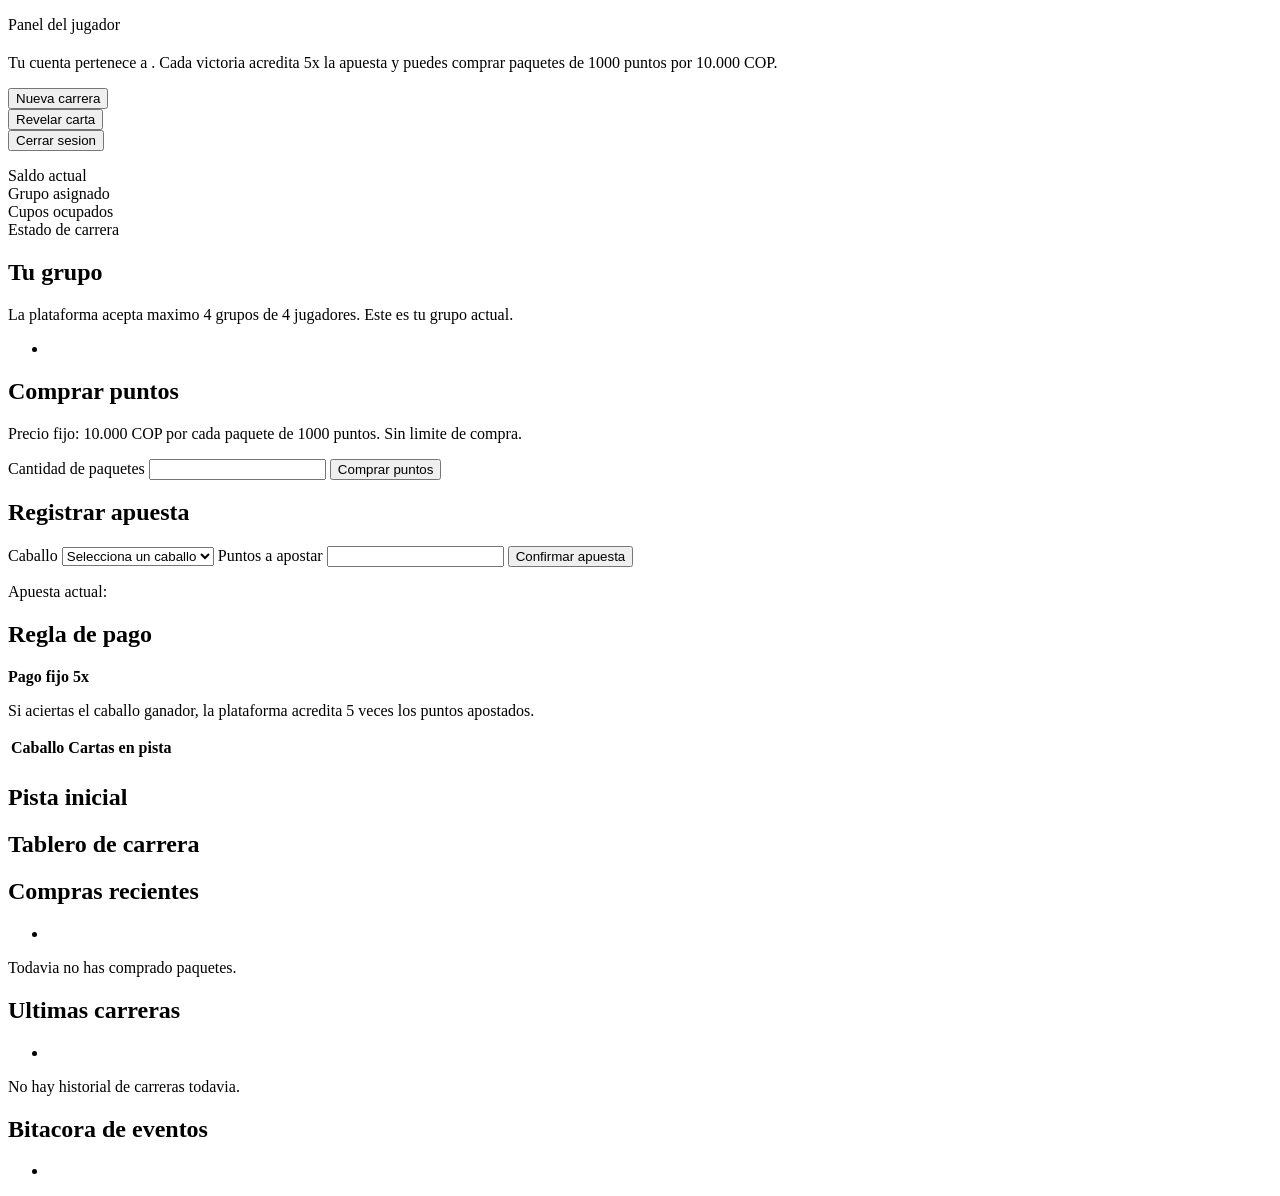
==== src/main/resources/templates/dashboard.html @ 6edbf171 "Add multiplayer accounts, persistence, and points wallet" ====
<!DOCTYPE html>
<html lang="es" xmlns:th="http://www.thymeleaf.org">
<head>
    <meta charset="UTF-8">
    <meta name="viewport" content="width=device-width, initial-scale=1.0">
    <title>Panel | Horse Race Game</title>
    <link rel="stylesheet" th:href="@{/styles.css}">
</head>
<body>
<main class="layout">
    <section class="hero dashboard-hero">
        <div>
            <p class="eyebrow">Panel del jugador</p>
            <h1 th:text="${'Hola, ' + userSummary.fullName}"></h1>
            <p class="lead">
                Tu cuenta pertenece a <strong th:text="${userSummary.groupName}"></strong>.
                Cada victoria acredita 5x la apuesta y puedes comprar paquetes de 1000 puntos por 10.000 COP.
            </p>
        </div>
        <div class="actions actions-column">
            <form method="post" th:action="@{/game/new}">
                <button type="submit" class="secondary">Nueva carrera</button>
            </form>
            <form method="post" th:action="@{/game/draw}">
                <button type="submit" th:disabled="${!gameState.betPlaced or gameState.finished}">Revelar carta</button>
            </form>
            <form method="post" th:action="@{/logout}">
                <button type="submit" class="ghost">Cerrar sesion</button>
            </form>
        </div>
    </section>

    <p class="message success" th:if="${successMessage}" th:text="${successMessage}"></p>
    <p class="message error" th:if="${errorMessage}" th:text="${errorMessage}"></p>

    <section class="stats-grid">
        <article class="panel stat-card">
            <span class="label">Saldo actual</span>
            <strong th:text="${userSummary.pointsBalance + ' puntos'}"></strong>
        </article>
        <article class="panel stat-card">
            <span class="label">Grupo asignado</span>
            <strong th:text="${userSummary.groupName}"></strong>
        </article>
        <article class="panel stat-card">
            <span class="label">Cupos ocupados</span>
            <strong th:text="${userSummary.groupMembersCount + ' / 4'}"></strong>
        </article>
        <article class="panel stat-card">
            <span class="label">Estado de carrera</span>
            <strong th:text="${gameState.statusMessage}"></strong>
        </article>
    </section>

    <section class="grid">
        <article class="panel">
            <h2>Tu grupo</h2>
            <p>La plataforma acepta maximo 4 grupos de 4 jugadores. Este es tu grupo actual.</p>
            <ul class="data-list">
                <li th:each="member : ${groupMembers}">
                    <span th:text="${member.fullName + ' (@' + member.username + ')'}"></span>
                    <strong th:text="${member.pointsBalance + ' pts'}"></strong>
                </li>
            </ul>
        </article>

        <article class="panel">
            <h2>Comprar puntos</h2>
            <p>Precio fijo: 10.000 COP por cada paquete de 1000 puntos. Sin limite de compra.</p>
            <form method="post" th:action="@{/wallet/purchase}" th:object="${purchaseForm}" class="stack-form">
                <label for="packageCount">Cantidad de paquetes</label>
                <input id="packageCount" type="number" min="1" th:field="*{packageCount}">
                <button type="submit">Comprar puntos</button>
            </form>
        </article>
    </section>

    <section class="grid">
        <article class="panel">
            <h2>Registrar apuesta</h2>
            <form method="post" th:action="@{/game/bet}" th:object="${betForm}" class="stack-form">
                <label for="suit">Caballo</label>
                <select id="suit" th:field="*{suit}" th:disabled="${gameState.betPlaced}">
                    <option value="">Selecciona un caballo</option>
                    <option th:each="suit : ${suits}" th:value="${suit}" th:text="${suit.displayName}"></option>
                </select>

                <label for="amount">Puntos a apostar</label>
                <input id="amount" type="number" min="1" th:field="*{amount}" th:disabled="${gameState.betPlaced}">

                <button type="submit" th:disabled="${gameState.betPlaced}">Confirmar apuesta</button>
            </form>
            <p class="inline-note">
                Apuesta actual:
                <strong th:text="${gameState.betPlaced ? (gameState.betAmount + ' puntos por ' + gameState.selectedHorseName) : 'pendiente'}"></strong>
            </p>
        </article>

        <article class="panel">
            <h2>Regla de pago</h2>
            <div class="rule-card">
                <strong>Pago fijo 5x</strong>
                <p>Si aciertas el caballo ganador, la plataforma acredita 5 veces los puntos apostados.</p>
            </div>
            <table>
                <thead>
                <tr>
                    <th>Caballo</th>
                    <th>Cartas en pista</th>
                </tr>
                </thead>
                <tbody>
                <tr th:each="track : ${trackSummary}">
                    <td th:text="${track.suitName + ' (' + track.suitCode + ')'}"></td>
                    <td th:text="${track.trackCount}"></td>
                </tr>
                </tbody>
            </table>
        </article>
    </section>

    <section class="grid">
        <article class="panel">
            <h2>Pista inicial</h2>
            <div class="cards">
                <div class="card" th:each="card : ${trackCards}">
                    <span th:text="${card.displayValue}"></span>
                </div>
            </div>
        </article>

        <article class="panel">
            <h2>Tablero de carrera</h2>
            <div class="lanes" th:each="suit : ${suits}">
                <div class="lane-header">
                    <strong th:text="${suit.displayName}"></strong>
                    <span th:text="${gameState.getHorsePosition(suit) + ' / ' + gameState.trackLength}"></span>
                </div>
                <div class="track">
                    <div class="cell"
                         th:each="step : ${#numbers.sequence(1, gameState.trackLength)}"
                         th:classappend="${step <= gameState.getHorsePosition(suit)} ? 'filled' : ''">
                    </div>
                </div>
            </div>
            <p class="winner" th:if="${gameState.finished}" th:text="${'Ganador: ' + gameState.winner.displayName}"></p>
        </article>
    </section>

    <section class="grid">
        <article class="panel">
            <h2>Compras recientes</h2>
            <ul class="data-list compact" th:if="${!recentPurchases.isEmpty()}">
                <li th:each="purchase : ${recentPurchases}">
                    <span th:text="${purchase.purchasedAt}"></span>
                    <strong th:text="${'+' + purchase.pointsAdded + ' pts / $' + purchase.amountPaidCop + ' COP'}"></strong>
                </li>
            </ul>
            <p th:if="${recentPurchases.isEmpty()}">Todavia no has comprado paquetes.</p>
        </article>

        <article class="panel">
            <h2>Ultimas carreras</h2>
            <ul class="data-list compact" th:if="${!recentGames.isEmpty()}">
                <li th:each="game : ${recentGames}">
                    <span th:text="${#temporals.format(game.createdAt, 'dd/MM/yyyy HH:mm')}"></span>
                    <strong th:text="${game.finished ? ('Ganador: ' + game.winner.displayName) : 'En curso'}"></strong>
                </li>
            </ul>
            <p th:if="${recentGames.isEmpty()}">No hay historial de carreras todavia.</p>
        </article>
    </section>

    <section class="panel">
        <h2>Bitacora de eventos</h2>
        <ul class="log">
            <li th:each="event : ${gameState.eventLog}" th:text="${event}"></li>
        </ul>
    </section>
</main>
</body>
</html>
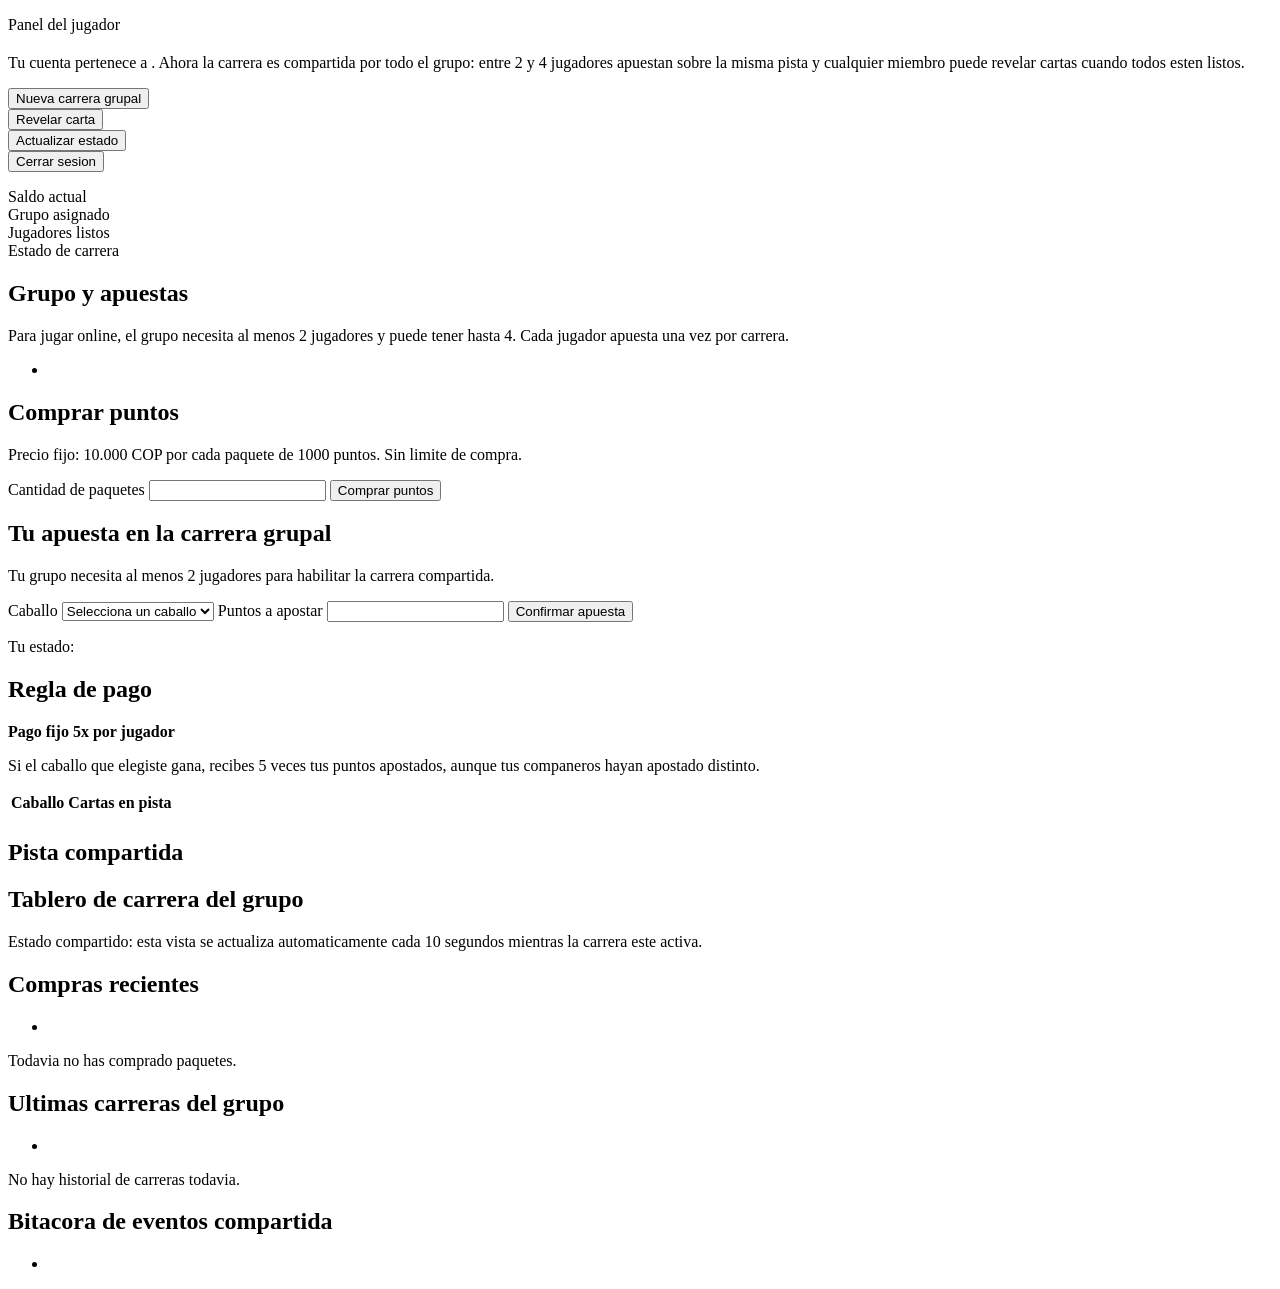
==== commit 3d4e4e7c: "Make races shared across group members" ====
--- a/src/main/resources/templates/dashboard.html
+++ b/src/main/resources/templates/dashboard.html
@@ -14,15 +14,19 @@
             <h1 th:text="${'Hola, ' + userSummary.fullName}"></h1>
             <p class="lead">
                 Tu cuenta pertenece a <strong th:text="${userSummary.groupName}"></strong>.
-                Cada victoria acredita 5x la apuesta y puedes comprar paquetes de 1000 puntos por 10.000 COP.
+                Ahora la carrera es compartida por todo el grupo: entre 2 y 4 jugadores apuestan sobre la misma pista
+                y cualquier miembro puede revelar cartas cuando todos esten listos.
             </p>
         </div>
         <div class="actions actions-column">
             <form method="post" th:action="@{/game/new}">
-                <button type="submit" class="secondary">Nueva carrera</button>
+                <button type="submit" class="secondary">Nueva carrera grupal</button>
             </form>
             <form method="post" th:action="@{/game/draw}">
-                <button type="submit" th:disabled="${!gameState.betPlaced or gameState.finished}">Revelar carta</button>
+                <button type="submit" th:disabled="${!raceContext.canDraw}">Revelar carta</button>
+            </form>
+            <form method="get" th:action="@{/dashboard}">
+                <button type="submit" class="ghost">Actualizar estado</button>
             </form>
             <form method="post" th:action="@{/logout}">
                 <button type="submit" class="ghost">Cerrar sesion</button>
@@ -43,8 +47,8 @@
             <strong th:text="${userSummary.groupName}"></strong>
         </article>
         <article class="panel stat-card">
-            <span class="label">Cupos ocupados</span>
-            <strong th:text="${userSummary.groupMembersCount + ' / 4'}"></strong>
+            <span class="label">Jugadores listos</span>
+            <strong th:text="${raceContext.readyPlayers + ' / ' + raceContext.totalPlayers}"></strong>
         </article>
         <article class="panel stat-card">
             <span class="label">Estado de carrera</span>
@@ -54,12 +58,12 @@
 
     <section class="grid">
         <article class="panel">
-            <h2>Tu grupo</h2>
-            <p>La plataforma acepta maximo 4 grupos de 4 jugadores. Este es tu grupo actual.</p>
+            <h2>Grupo y apuestas</h2>
+            <p>Para jugar online, el grupo necesita al menos 2 jugadores y puede tener hasta 4. Cada jugador apuesta una vez por carrera.</p>
             <ul class="data-list">
-                <li th:each="member : ${groupMembers}">
-                    <span th:text="${member.fullName + ' (@' + member.username + ')'}"></span>
-                    <strong th:text="${member.pointsBalance + ' pts'}"></strong>
+                <li th:each="bet : ${raceContext.groupBets}">
+                    <span th:text="${bet.fullName + ' (@' + bet.username + ')'}"></span>
+                    <strong th:text="${bet.ready ? (bet.amount + ' pts por ' + bet.suitName) : 'Esperando apuesta'}"></strong>
                 </li>
             </ul>
         </article>
@@ -77,30 +81,33 @@
 
     <section class="grid">
         <article class="panel">
-            <h2>Registrar apuesta</h2>
+            <h2>Tu apuesta en la carrera grupal</h2>
+            <p th:if="${!raceContext.groupPlayable}" class="inline-note">
+                Tu grupo necesita al menos 2 jugadores para habilitar la carrera compartida.
+            </p>
             <form method="post" th:action="@{/game/bet}" th:object="${betForm}" class="stack-form">
                 <label for="suit">Caballo</label>
-                <select id="suit" th:field="*{suit}" th:disabled="${gameState.betPlaced}">
+                <select id="suit" th:field="*{suit}" th:disabled="${!raceContext.canPlaceBet}">
                     <option value="">Selecciona un caballo</option>
                     <option th:each="suit : ${suits}" th:value="${suit}" th:text="${suit.displayName}"></option>
                 </select>
 
                 <label for="amount">Puntos a apostar</label>
-                <input id="amount" type="number" min="1" th:field="*{amount}" th:disabled="${gameState.betPlaced}">
+                <input id="amount" type="number" min="1" th:field="*{amount}" th:disabled="${!raceContext.canPlaceBet}">
 
-                <button type="submit" th:disabled="${gameState.betPlaced}">Confirmar apuesta</button>
+                <button type="submit" th:disabled="${!raceContext.canPlaceBet}">Confirmar apuesta</button>
             </form>
             <p class="inline-note">
-                Apuesta actual:
-                <strong th:text="${gameState.betPlaced ? (gameState.betAmount + ' puntos por ' + gameState.selectedHorseName) : 'pendiente'}"></strong>
+                Tu estado:
+                <strong th:text="${raceContext.currentBet.ready ? (raceContext.currentBet.amount + ' puntos por ' + raceContext.currentBet.suitName) : 'aun no has apostado'}"></strong>
             </p>
         </article>
 
         <article class="panel">
             <h2>Regla de pago</h2>
             <div class="rule-card">
-                <strong>Pago fijo 5x</strong>
-                <p>Si aciertas el caballo ganador, la plataforma acredita 5 veces los puntos apostados.</p>
+                <strong>Pago fijo 5x por jugador</strong>
+                <p>Si el caballo que elegiste gana, recibes 5 veces tus puntos apostados, aunque tus companeros hayan apostado distinto.</p>
             </div>
             <table>
                 <thead>
@@ -121,7 +128,7 @@
 
     <section class="grid">
         <article class="panel">
-            <h2>Pista inicial</h2>
+            <h2>Pista compartida</h2>
             <div class="cards">
                 <div class="card" th:each="card : ${trackCards}">
                     <span th:text="${card.displayValue}"></span>
@@ -130,7 +137,7 @@
         </article>
 
         <article class="panel">
-            <h2>Tablero de carrera</h2>
+            <h2>Tablero de carrera del grupo</h2>
             <div class="lanes" th:each="suit : ${suits}">
                 <div class="lane-header">
                     <strong th:text="${suit.displayName}"></strong>
@@ -144,6 +151,9 @@
                 </div>
             </div>
             <p class="winner" th:if="${gameState.finished}" th:text="${'Ganador: ' + gameState.winner.displayName}"></p>
+            <p class="inline-note" th:if="${raceContext.autoRefreshEnabled}">
+                Estado compartido: esta vista se actualiza automaticamente cada 10 segundos mientras la carrera este activa.
+            </p>
         </article>
     </section>
 
@@ -160,7 +170,7 @@
         </article>
 
         <article class="panel">
-            <h2>Ultimas carreras</h2>
+            <h2>Ultimas carreras del grupo</h2>
             <ul class="data-list compact" th:if="${!recentGames.isEmpty()}">
                 <li th:each="game : ${recentGames}">
                     <span th:text="${#temporals.format(game.createdAt, 'dd/MM/yyyy HH:mm')}"></span>
@@ -172,11 +182,17 @@
     </section>
 
     <section class="panel">
-        <h2>Bitacora de eventos</h2>
+        <h2>Bitacora de eventos compartida</h2>
         <ul class="log">
             <li th:each="event : ${gameState.eventLog}" th:text="${event}"></li>
         </ul>
     </section>
 </main>
+
+<script th:if="${raceContext.autoRefreshEnabled}">
+    setTimeout(function () {
+        window.location.reload();
+    }, 10000);
+</script>
 </body>
 </html>
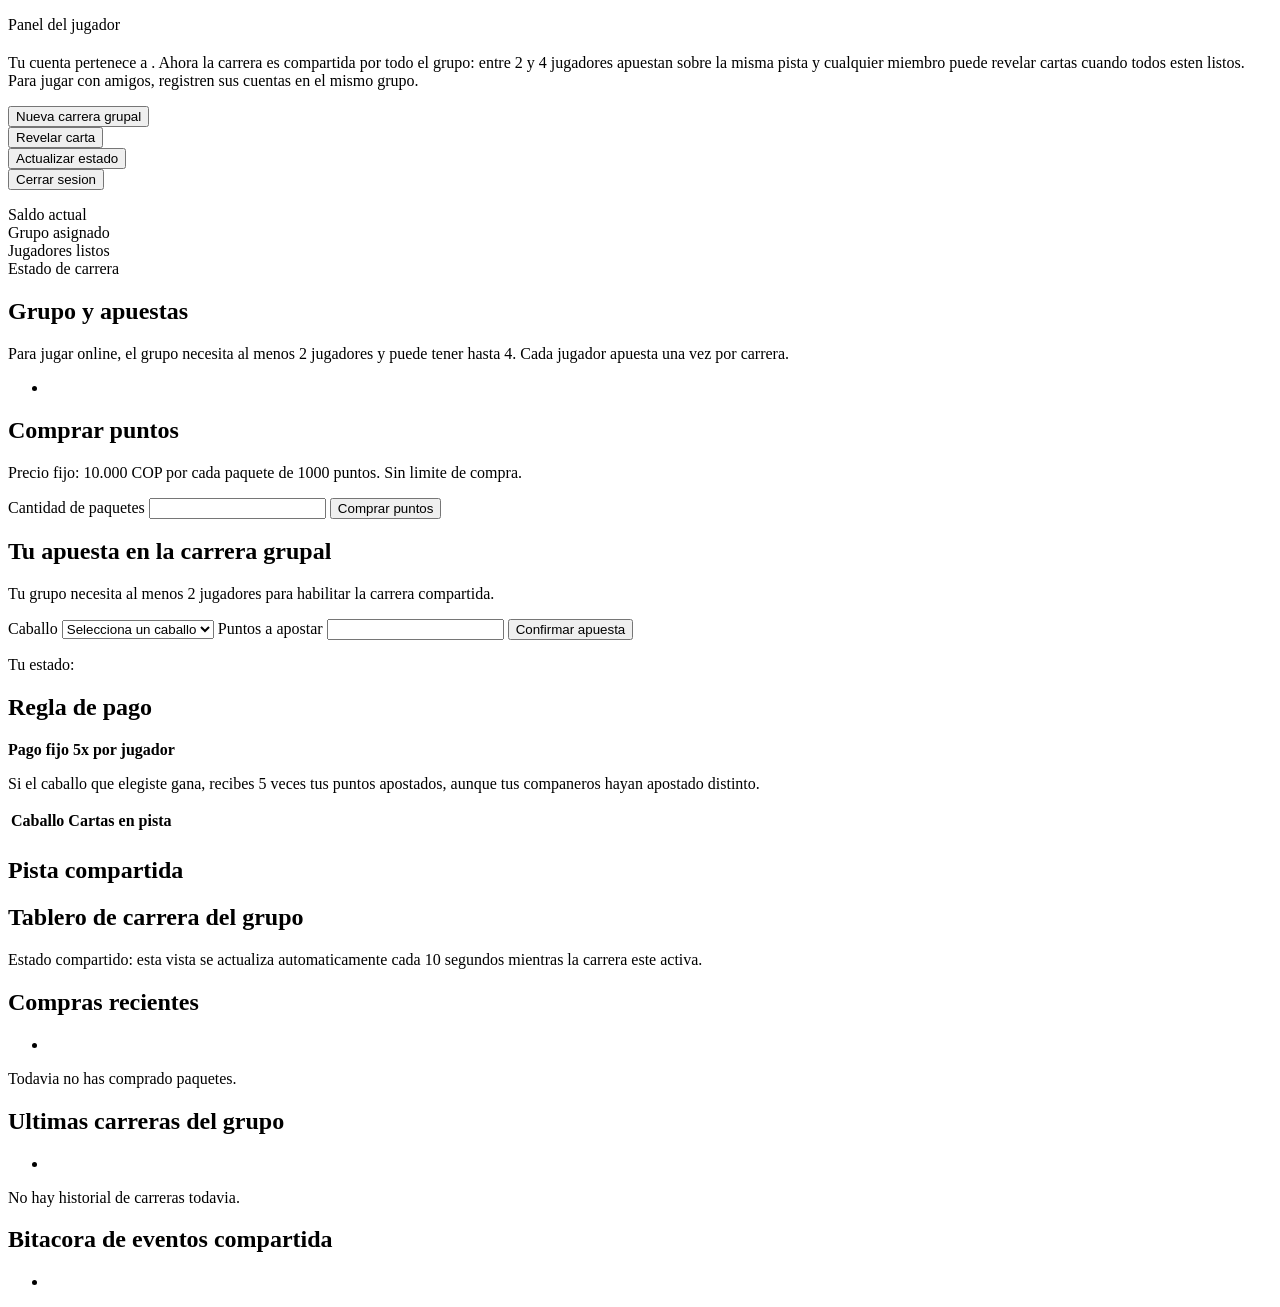
==== commit 58a5a185: "Add group selection and harden logout flow" ====
--- a/src/main/resources/templates/dashboard.html
+++ b/src/main/resources/templates/dashboard.html
@@ -15,7 +15,7 @@
             <p class="lead">
                 Tu cuenta pertenece a <strong th:text="${userSummary.groupName}"></strong>.
                 Ahora la carrera es compartida por todo el grupo: entre 2 y 4 jugadores apuestan sobre la misma pista
-                y cualquier miembro puede revelar cartas cuando todos esten listos.
+                y cualquier miembro puede revelar cartas cuando todos esten listos. Para jugar con amigos, registren sus cuentas en el mismo grupo.
             </p>
         </div>
         <div class="actions actions-column">
@@ -192,7 +192,7 @@
 <script th:if="${raceContext.autoRefreshEnabled}">
     setTimeout(function () {
         window.location.reload();
-    }, 10000);
+    }, 3000);
 </script>
 </body>
 </html>
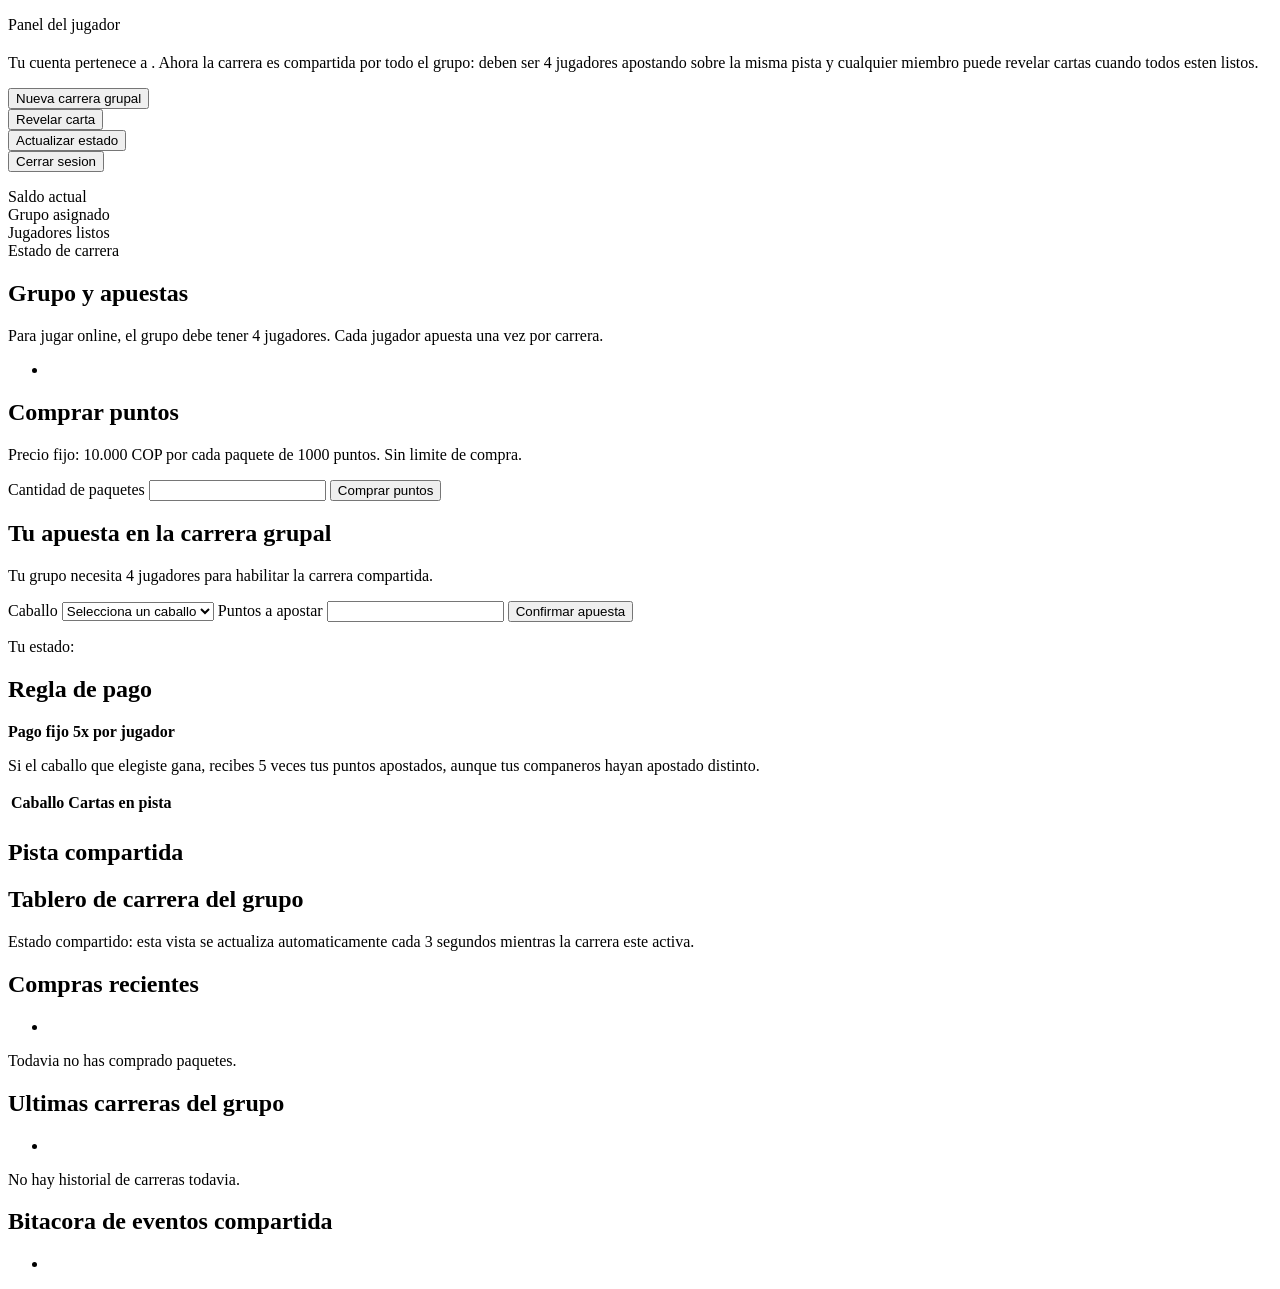
==== commit 6f9bbaad: "Require four players for shared online races" ====
--- a/src/main/resources/templates/dashboard.html
+++ b/src/main/resources/templates/dashboard.html
@@ -14,8 +14,8 @@
             <h1 th:text="${'Hola, ' + userSummary.fullName}"></h1>
             <p class="lead">
                 Tu cuenta pertenece a <strong th:text="${userSummary.groupName}"></strong>.
-                Ahora la carrera es compartida por todo el grupo: entre 2 y 4 jugadores apuestan sobre la misma pista
-                y cualquier miembro puede revelar cartas cuando todos esten listos. Para jugar con amigos, registren sus cuentas en el mismo grupo.
+                Ahora la carrera es compartida por todo el grupo: deben ser 4 jugadores apostando sobre la misma pista
+                y cualquier miembro puede revelar cartas cuando todos esten listos.
             </p>
         </div>
         <div class="actions actions-column">
@@ -59,7 +59,7 @@
     <section class="grid">
         <article class="panel">
             <h2>Grupo y apuestas</h2>
-            <p>Para jugar online, el grupo necesita al menos 2 jugadores y puede tener hasta 4. Cada jugador apuesta una vez por carrera.</p>
+            <p>Para jugar online, el grupo debe tener 4 jugadores. Cada jugador apuesta una vez por carrera.</p>
             <ul class="data-list">
                 <li th:each="bet : ${raceContext.groupBets}">
                     <span th:text="${bet.fullName + ' (@' + bet.username + ')'}"></span>
@@ -83,7 +83,7 @@
         <article class="panel">
             <h2>Tu apuesta en la carrera grupal</h2>
             <p th:if="${!raceContext.groupPlayable}" class="inline-note">
-                Tu grupo necesita al menos 2 jugadores para habilitar la carrera compartida.
+                Tu grupo necesita 4 jugadores para habilitar la carrera compartida.
             </p>
             <form method="post" th:action="@{/game/bet}" th:object="${betForm}" class="stack-form">
                 <label for="suit">Caballo</label>
@@ -152,7 +152,7 @@
             </div>
             <p class="winner" th:if="${gameState.finished}" th:text="${'Ganador: ' + gameState.winner.displayName}"></p>
             <p class="inline-note" th:if="${raceContext.autoRefreshEnabled}">
-                Estado compartido: esta vista se actualiza automaticamente cada 10 segundos mientras la carrera este activa.
+                Estado compartido: esta vista se actualiza automaticamente cada 3 segundos mientras la carrera este activa.
             </p>
         </article>
     </section>
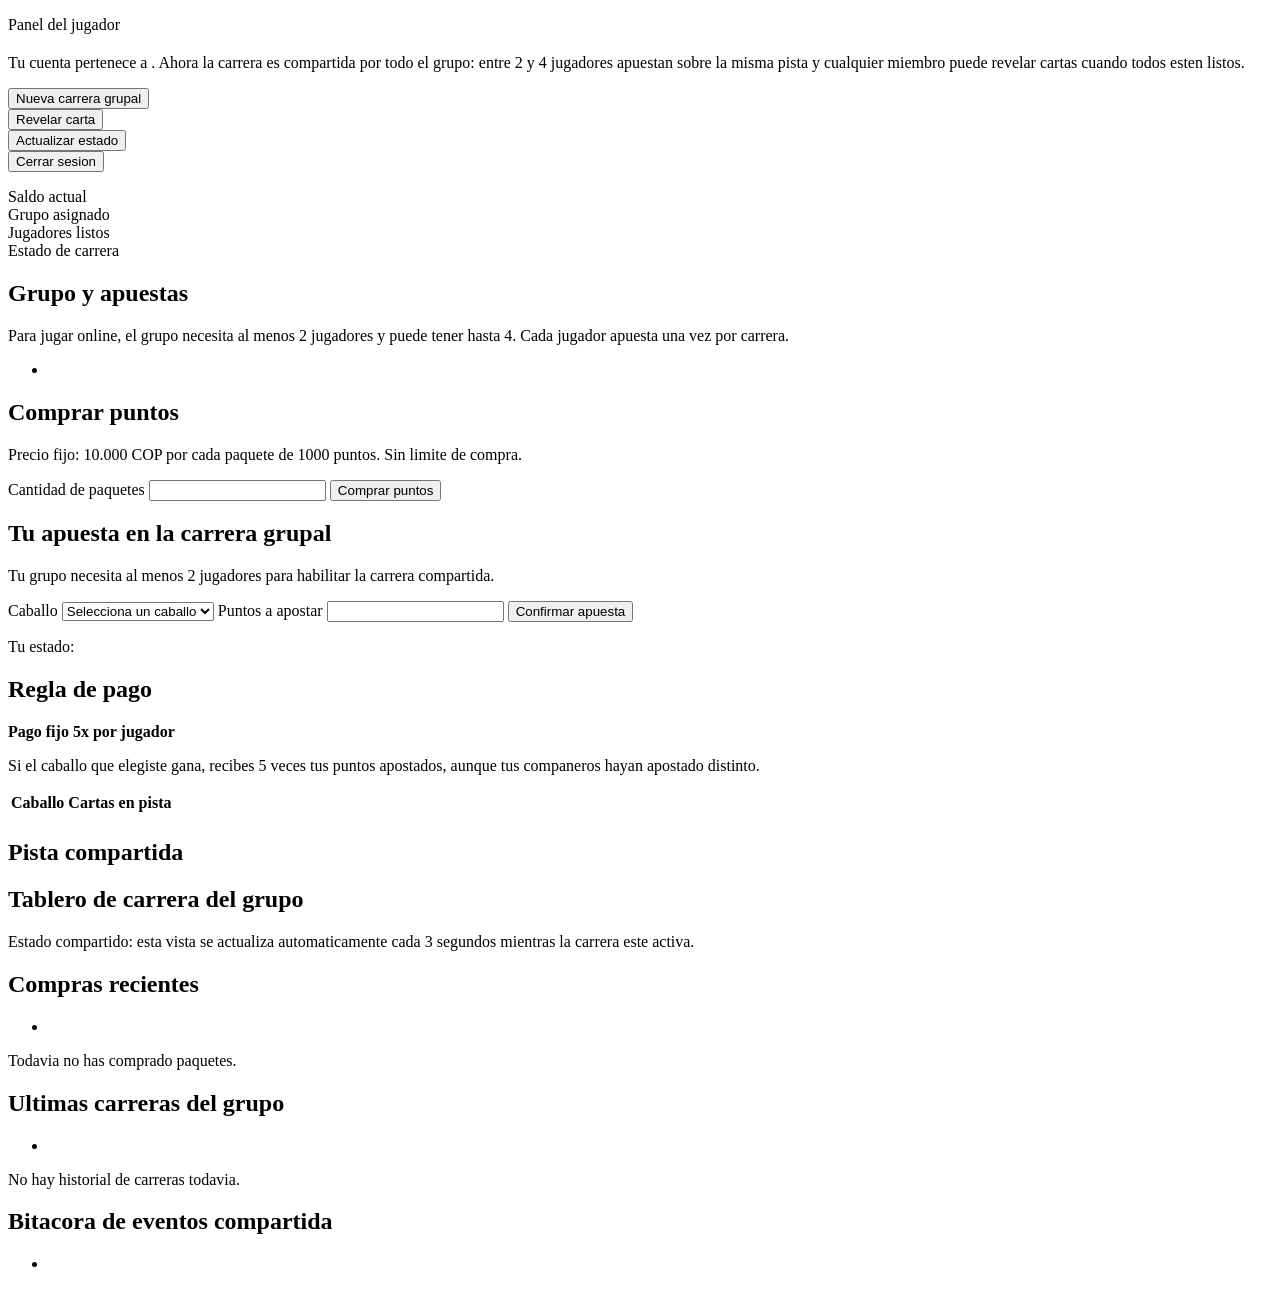
==== commit ce5fd007: "Allow shared races with two to four players" ====
--- a/src/main/resources/templates/dashboard.html
+++ b/src/main/resources/templates/dashboard.html
@@ -14,7 +14,7 @@
             <h1 th:text="${'Hola, ' + userSummary.fullName}"></h1>
             <p class="lead">
                 Tu cuenta pertenece a <strong th:text="${userSummary.groupName}"></strong>.
-                Ahora la carrera es compartida por todo el grupo: deben ser 4 jugadores apostando sobre la misma pista
+                Ahora la carrera es compartida por todo el grupo: entre 2 y 4 jugadores apuestan sobre la misma pista
                 y cualquier miembro puede revelar cartas cuando todos esten listos.
             </p>
         </div>
@@ -59,7 +59,7 @@
     <section class="grid">
         <article class="panel">
             <h2>Grupo y apuestas</h2>
-            <p>Para jugar online, el grupo debe tener 4 jugadores. Cada jugador apuesta una vez por carrera.</p>
+            <p>Para jugar online, el grupo necesita al menos 2 jugadores y puede tener hasta 4. Cada jugador apuesta una vez por carrera.</p>
             <ul class="data-list">
                 <li th:each="bet : ${raceContext.groupBets}">
                     <span th:text="${bet.fullName + ' (@' + bet.username + ')'}"></span>
@@ -83,7 +83,7 @@
         <article class="panel">
             <h2>Tu apuesta en la carrera grupal</h2>
             <p th:if="${!raceContext.groupPlayable}" class="inline-note">
-                Tu grupo necesita 4 jugadores para habilitar la carrera compartida.
+                Tu grupo necesita al menos 2 jugadores para habilitar la carrera compartida.
             </p>
             <form method="post" th:action="@{/game/bet}" th:object="${betForm}" class="stack-form">
                 <label for="suit">Caballo</label>
